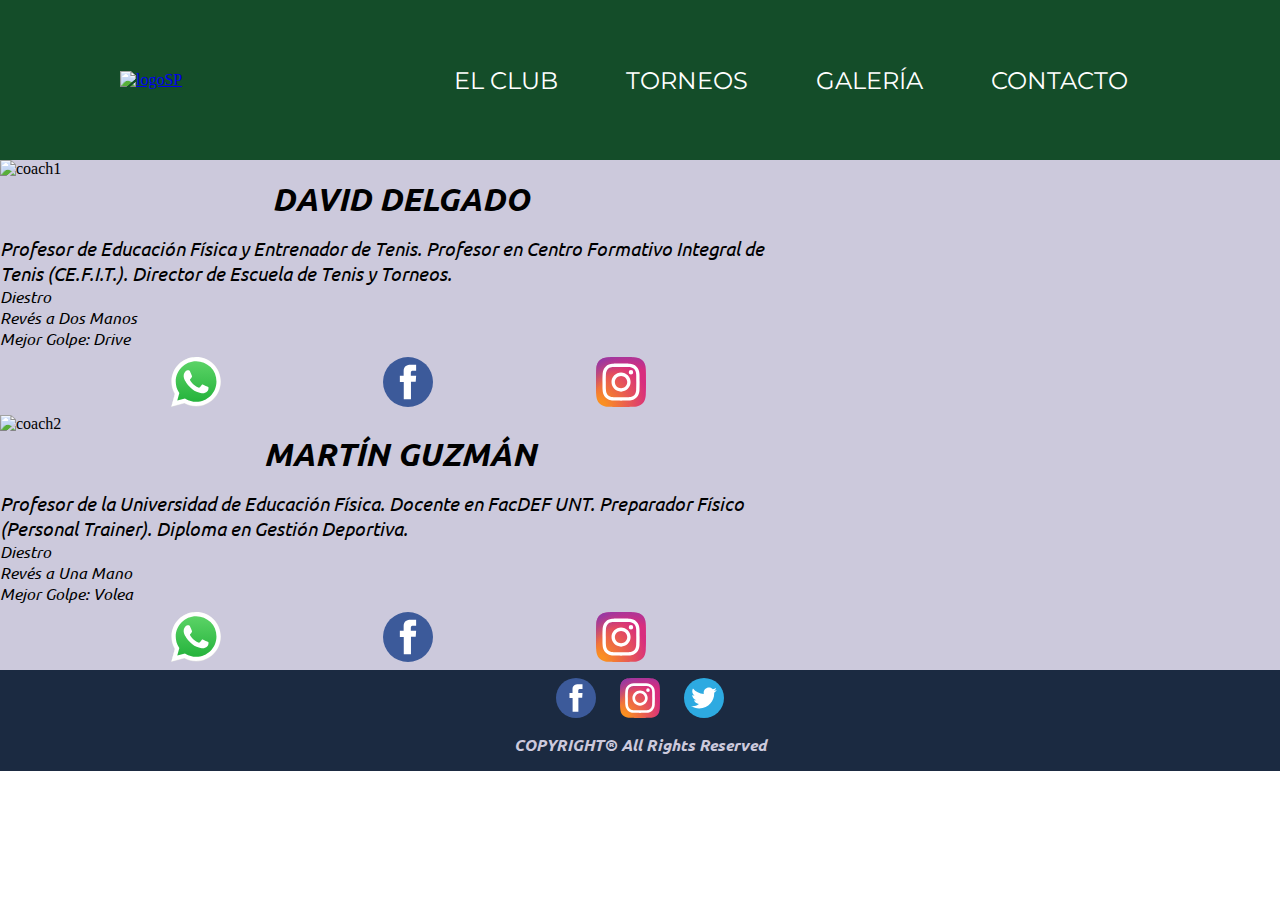
==== html/contacto.html @ 2edca834 "actualizacion de conceptos vistos en la clase de SEO" ====
<!DOCTYPE html>
<html lang="en">
<head>
    <meta charset="UTF-8">
    <meta http-equiv="X-UA-Compatible" content="IE=edge">
    <meta name="viewport" content="width=device-width, initial-scale=1.0">
    <!-- ==========FAVICON========== -->
    <link rel="shortcut icon" href="../images/favicon.ico" type="image/x-icon">
    <!-- ==========BOOTSTRAP========== -->
    <link href="https://cdn.jsdelivr.net/npm/bootstrap@5.3.0/dist/css/bootstrap.min.css" rel="stylesheet" integrity="sha384-9ndCyUaIbzAi2FUVXJi0CjmCapSmO7SnpJef0486qhLnuZ2cdeRhO02iuK6FUUVM" crossorigin="anonymous">
    <!-- ==========CSS STYLESHEET========== -->
    <link rel="stylesheet" href="../css/styles.css">
    <title>Contacto</title>
</head>
<body>
    <header>
        <nav class="nav">
            <div class="logo">
                <a href="../index.html">
                    <img src="../images/logoSP.png" alt="logoSP">
                </a>
            </div>
            <div class="menu">
                <ul class="main-menu">
                    <li><a href="./el-club.html">EL CLUB</a></li>
                    <li><a href="./torneos.html">TORNEOS</a></li>
                    <li><a href="./galeria.html">GALERÍA</a></li>
                    <li><a href="./contacto.html">CONTACTO</a></li>
                </ul>
            </div>
        </nav>
    </header>
    <main>
        <div class="container-contacto">
            <div class="card mx-auto" style="max-width: 50rem;">
                <div class="row">
                    <div class="col-md-4">
                        <img src="../images/coach1.jpg" class="img-fluid rounded-start" alt="coach1">
                    </div>
                    <div class="col-md-8">
                    <div class="card-body">
                    <h4 class="card-title">DAVID DELGADO</h4>
                    <p class="card-text">Profesor de Educación Física y Entrenador de Tenis. Profesor en Centro Formativo Integral de Tenis (CE.F.I.T.). Director de Escuela de Tenis y Torneos.</p>
                    <ul class="list-group list-group-flush">
                        <li class="list-group-item">Diestro</li>
                        <li class="list-group-item">Revés a Dos Manos</li>
                        <li class="list-group-item">Mejor Golpe: Drive</li>
                    </ul>
                    <div class="container-social-media-coach">
                        <img src="../images/whatsapp-logo.svg" alt="logo whatsapp">
                        <img src="../images/facebook-logo.svg" alt="logo facebook">
                        <img src="../images/instagram-logo.svg" alt="logo instagram">
                    </div>
                </div>
              </div>
            </div>
          </div>
          <div class="card mx-auto" style="max-width: 50rem;">
            <div class="row">
              <div class="col-md-4">
                <img src="../images/coach2.jpg" class="img-fluid rounded-start" alt="coach2">
              </div>
              <div class="col-md-8">
                <div class="card-body">
                  <h4 class="card-title">MARTÍN GUZMÁN</h4>
                  <p class="card-text">Profesor de la Universidad de Educación Física. Docente en FacDEF UNT. Preparador Físico (Personal Trainer). Diploma en Gestión Deportiva.</p>
                  <ul class="list-group list-group-flush">
                    <li class="list-group-item">Diestro</li>
                    <li class="list-group-item">Revés a Una Mano</li>
                    <li class="list-group-item">Mejor Golpe: Volea</li>
                  </ul>
                  <div class="container-social-media-coach">
                    <img src="../images/whatsapp-logo.svg" alt="logo whatsapp">
                    <img src="../images/facebook-logo.svg" alt="logo facebook">
                    <img src="../images/instagram-logo.svg" alt="logo instagram">
                </div>
                </div>
              </div>
            </div>
          </div>
        </div>
    </main>
    <footer>
        <div class="container-social-media">
            <img src="../images/facebook-logo.svg" alt="logo facebook">
            <img src="../images/instagram-logo.svg" alt="logo instagram">
            <img src="../images/twitter-logo.svg" alt="logo twitter">
        </div>
        <div class="container-footer">
            <h5>COPYRIGHT® All Rights Reserved</h5>
        </div>
    </footer>
    <script src="https://cdn.jsdelivr.net/npm/bootstrap@5.3.0/dist/js/bootstrap.bundle.min.js" integrity="sha384-geWF76RCwLtnZ8qwWowPQNguL3RmwHVBC9FhGdlKrxdiJJigb/j/68SIy3Te4Bkz" crossorigin="anonymous"></script>
</body>
</html>
---- css/styles.css ----
/* ==========FONTS FAMILIES========== */
@import url("https://fonts.googleapis.com/css2?family=Ubuntu:ital@0;1&display=swap");
@import url("https://fonts.googleapis.com/css2?family=Montserrat&family=Ubuntu:ital@0;1&display=swap");
@import url("https://fonts.googleapis.com/css2?family=Permanent+Marker&display=swap");
/* ==========GENERAL SETTINGS========== */
* {
  padding: 0;
  margin: 0;
}

/* ==========HEADER========== */
.nav {
  display: flex;
  align-items: center;
  justify-content: space-around;
  width: 100vw;
  min-height: 10rem;
  background-color: #144d29;
}
.nav a:hover {
  color: grey;
}

.main-menu li {
  font-size: 1.5rem;
  list-style: none;
  display: inline;
  padding: 2rem;
}
.main-menu a {
  color: white;
  text-decoration: none;
  font-family: "Montserrat", sans-serif;
  font-style: normal;
}

.logo img {
  max-width: 15rem;
}

/* ==========MAIN SECTION========== */
.home-description p {
  position: absolute;
  width: 48vw;
  color: #CCC9DC;
  font-size: 2.4rem;
  font-family: "Ubuntu", sans-serif;
  font-style: italic;
  font-weight: 400;
}

.imagen-principal {
  width: 100vw;
  display: flex;
}

/*==========OBJECTIVES SECTION==========*/
.title-obj {
  display: flex;
  background-color: #CCC9DC;
  width: 100vw;
  justify-content: center;
}
.title-obj h2 {
  font-family: "Permanent Marker", cursive;
  font-style: italic;
  font-size: 3.5rem;
}

.description-obj {
  display: flex;
  background-color: #CCC9DC;
  width: 100vw;
  justify-content: space-evenly;
}
.description-obj h2 {
  font-family: "Permanent Marker", cursive;
  font-style: italic;
  font-size: 3.2rem;
}
.description-obj p {
  font-family: "Ubuntu", sans-serif;
  font-style: italic;
  font-size: 1.3rem;
  padding-left: 2rem;
  padding-right: 2rem;
}

/*==========SPONSORS SECTION==========*/
.sponsors {
  display: flex;
  background-color: #1B2A41;
  justify-content: space-evenly;
  width: 100vw;
  height: 5rem;
  padding-top: 0.5rem;
  padding-bottom: 0.5rem;
}

/* ==========FOOTER========== */
.container-social-media {
  display: flex;
  background-color: #1B2A41;
  height: 2.5rem;
  width: 100vw;
  justify-content: center;
  gap: 1.5rem;
  padding-top: 0.5rem;
  padding-bottom: 0.5rem;
}

.container-footer {
  display: flex;
  background-color: #1B2A41;
  width: 100vw;
  justify-content: center;
  padding-top: 0.5rem;
  padding-bottom: 1rem;
}
.container-footer h5 {
  color: #CCC9DC;
  font-size: 1rem;
  margin: 0;
  font-family: "Ubuntu", sans-serif;
  font-style: italic;
}

/* ==========EL-CLUB========== */
.container-elclub {
  background-color: #CCC9DC;
  width: 100vw;
}
.container-elclub h1, .container-elclub h2 {
  margin-left: 2rem;
  margin-right: 2rem;
  padding: 1rem;
  font-size: 3rem;
  font-family: "Permanent Marker", cursive;
  font-style: italic;
  font-weight: 600;
}
.container-elclub h3 {
  margin-left: 3rem;
  margin-right: 2rem;
  padding: 1rem;
  font-size: 2rem;
  font-family: "Ubuntu", sans-serif;
  font-style: italic;
  font-weight: 400;
}
.container-elclub p, .container-elclub li {
  margin-left: 2rem;
  margin-right: 2rem;
  padding: 1rem;
  font-size: 1.3rem;
  font-family: "Ubuntu", sans-serif;
  font-style: italic;
}

.imagen-club {
  width: 600px;
  border-radius: 1rem;
  margin-left: 15rem;
}

/* ==========TORNEOS========== */
.container-formulario {
  display: flex;
  background-color: #CCC9DC;
  width: 100vw;
  align-items: center;
  justify-content: center;
  font-family: "Ubuntu", sans-serif;
  font-style: italic;
}

fieldset legend {
  font-size: 2.5rem;
  padding: 2rem;
  font-family: "Ubuntu", sans-serif;
  font-style: italic;
}

input {
  border-radius: 5px;
  border: 1px solid #324A5F;
  font-size: 1.2rem;
  font-family: "Ubuntu", sans-serif;
  font-style: italic;
  margin-left: 0.7rem;
}

select {
  border-radius: 5px;
  border: 1px solid #324A5F;
  font-size: 1.2rem;
  font-family: "Ubuntu", sans-serif;
  font-style: italic;
  margin-left: 0.7rem;
}

label {
  font-size: 1.2rem;
  font-family: "Ubuntu", sans-serif;
  font-style: italic;
  margin-left: 1rem;
}

.btn-submit {
  background-color: #324A5F;
  color: white;
  padding: 10px;
  border-radius: 10px;
  margin-left: 1rem;
  font-family: "Ubuntu", sans-serif;
  font-size: 1.2rem;
  cursor: pointer;
}

.btn-reset {
  background-color: #324A5F;
  color: white;
  padding: 10px;
  border-radius: 10px;
  margin-left: 1rem;
  font-family: "Ubuntu", sans-serif;
  font-size: 1.2rem;
  cursor: pointer;
}

.buttoms {
  display: flex;
  width: 100vw;
  justify-content: center;
  padding: 2rem;
  background-color: #CCC9DC;
}

/* ==========GALERIA========== */
.container-galeria {
  display: flex;
  flex-wrap: wrap;
  justify-content: space-evenly;
  width: 100vw;
  gap: 1rem;
  padding: 1rem;
  background-color: #CCC9DC;
}

.imagen-galeria {
  width: 400px;
  border-radius: 1rem;
  margin-left: 0.5rem;
  margin-right: 0.5rem;
}

/* ==========CONTACTO========== */
.container-contacto {
  background-color: #CCC9DC;
  width: 100vw;
}

.container-social-media-coach {
  display: flex;
  padding: 0.5rem;
  height: 50px;
  width: 100%;
  justify-content: space-evenly;
}

.card-title {
  font-family: "Ubuntu", sans-serif;
  font-style: italic;
  margin: 0;
  font-size: 2rem;
  text-align: center;
  padding-bottom: 1rem;
}

.card-text {
  font-family: "Ubuntu", sans-serif;
  font-style: italic;
  margin: 0;
  font-size: 1.2rem;
  font-weight: lighter;
}

.list-group-item {
  font-family: "Ubuntu", sans-serif;
  font-style: italic;
  margin: 0;
  font-size: 1rem;
}

/* ==========SECTION RESPONSIVE========== */
@media (max-width: 768px) {
  .main-menu {
    padding-left: 0;
  }
  .main-menu li {
    font-size: 1.5rem;
    list-style: none;
    display: flex;
    flex-direction: column;
    text-align: center;
    padding: 0.5rem;
  }
  .title-obj h2 {
    font-family: "Permanent Marker", cursive;
    font-style: italic;
    font-size: 2rem;
  }
  .description-obj h2 {
    font-family: "Permanent Marker", cursive;
    font-style: italic;
    font-size: 1.5rem;
  }
  .description-obj p {
    font-family: "Ubuntu", sans-serif;
    font-style: italic;
    font-size: 0.9rem;
    padding-left: 2rem;
    padding-right: 2rem;
  }
  .sponsors {
    display: flex;
    flex-direction: column;
    background-color: #1B2A41;
    justify-content: center;
    align-items: center;
    height: auto;
  }
  .sponsors .sponsor-img {
    width: 200px;
    padding: 1rem;
  }
  fieldset legend {
    text-align: center;
    font-size: 2.5rem;
    padding: 2rem;
    font-family: "Ubuntu", sans-serif;
    font-style: italic;
  }
  .imagen-club {
    width: 300px;
    border-radius: 1rem;
    margin-left: 2rem;
  }
}

/*# sourceMappingURL=styles.css.map */
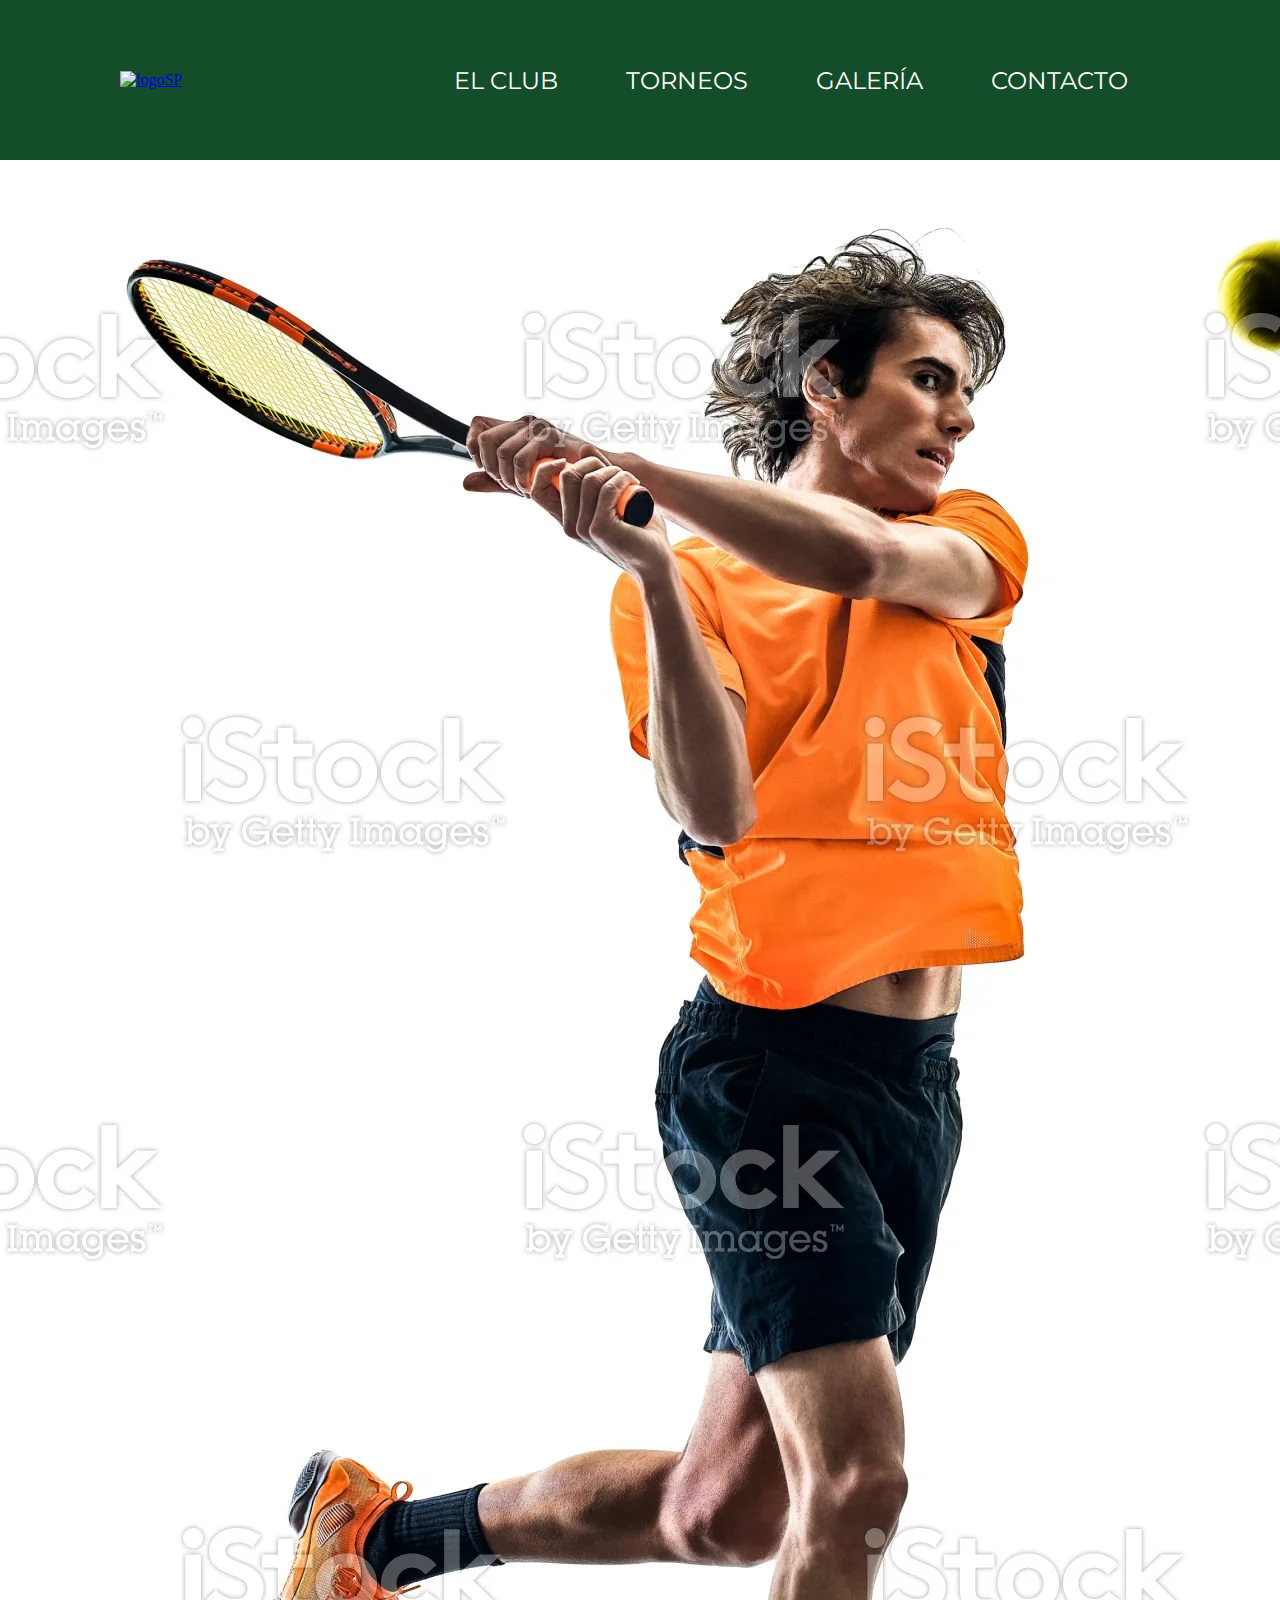
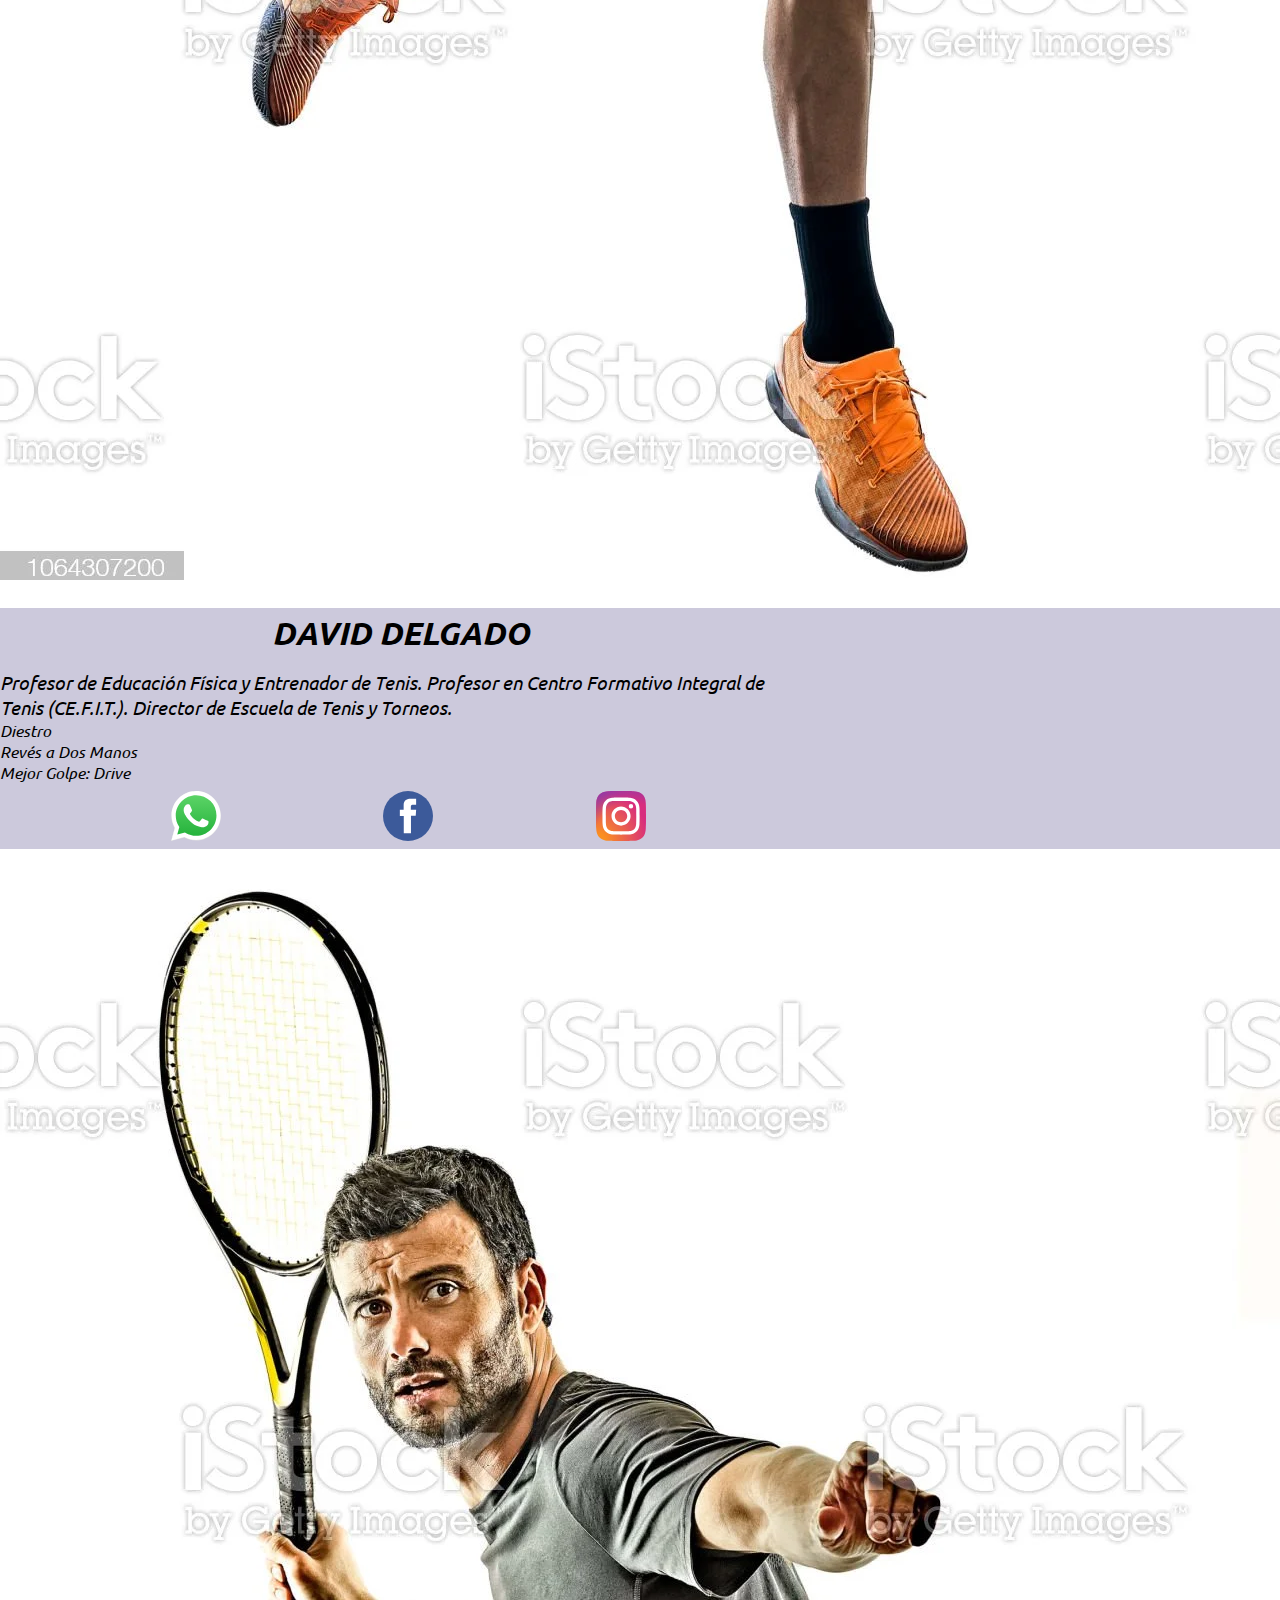
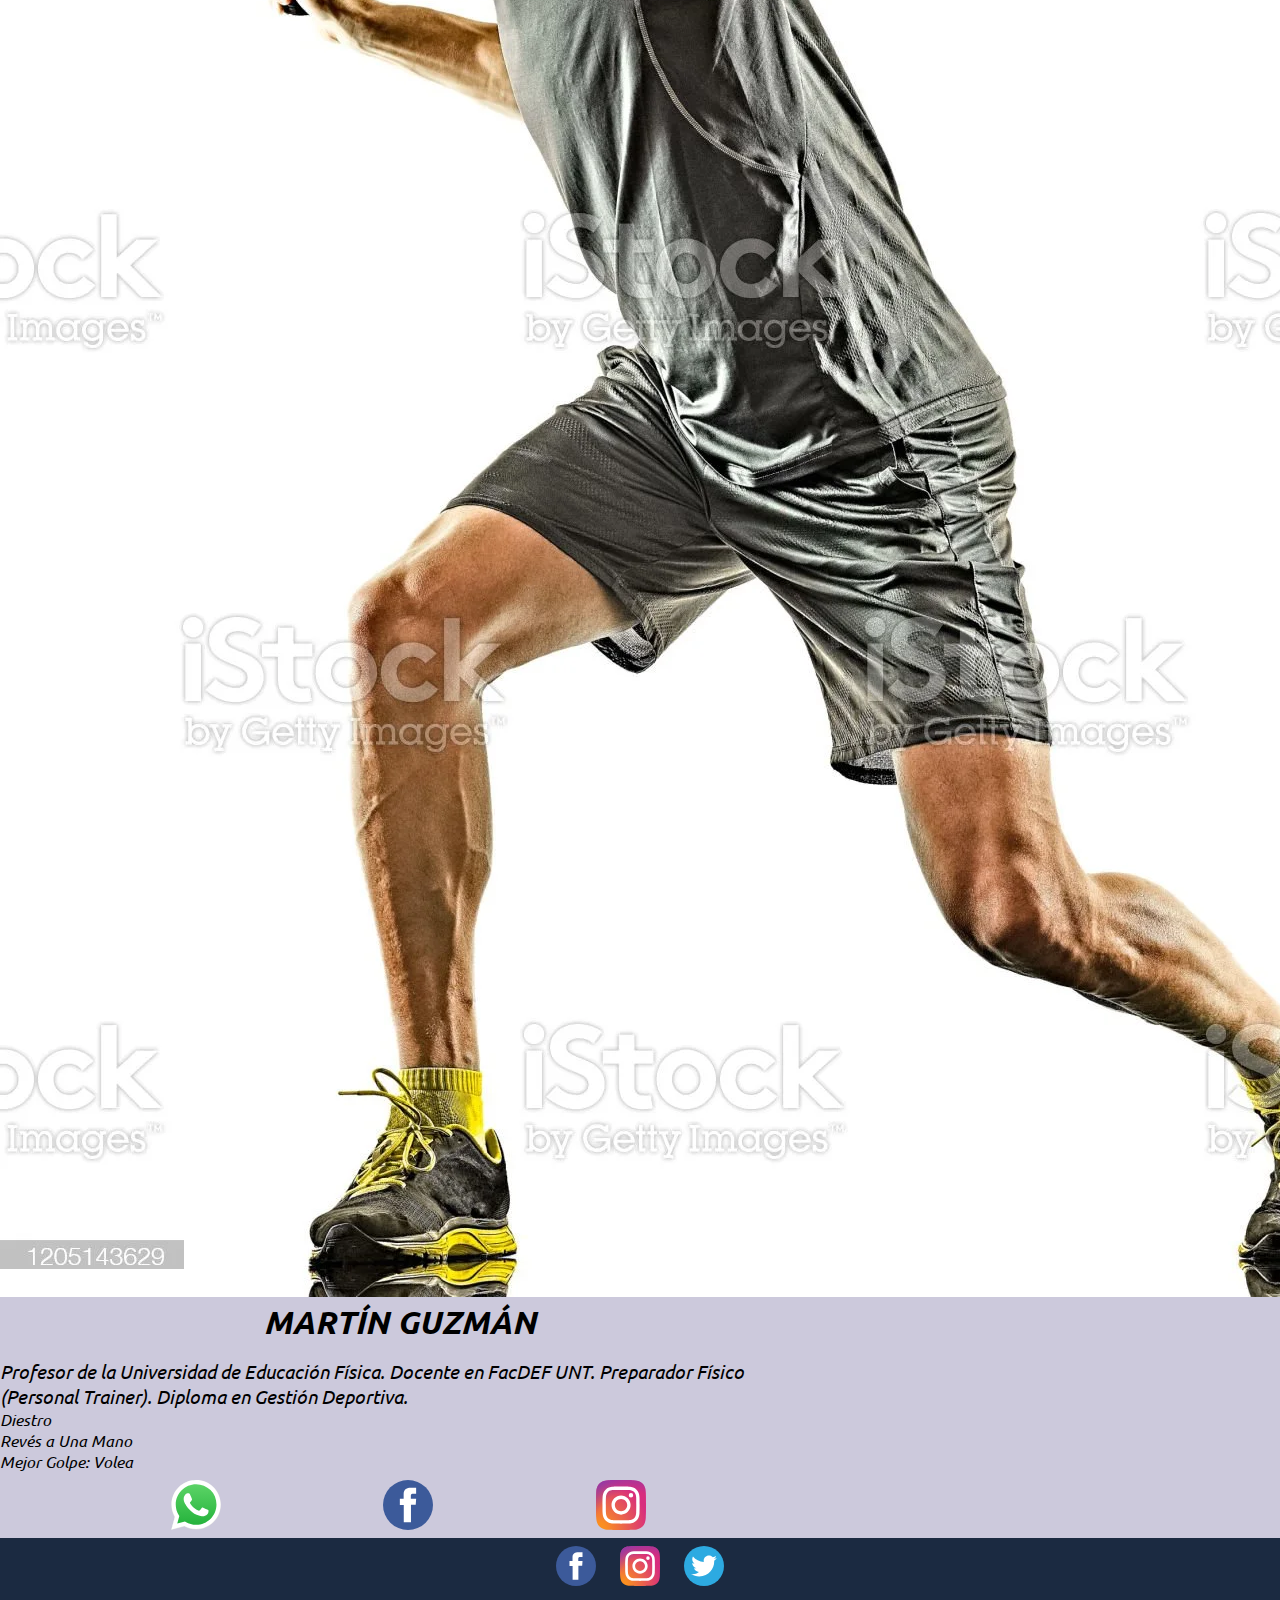
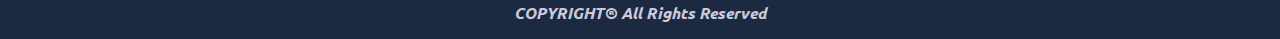
==== commit bad13098: "agregado de SEO y correcciones de la ultima entrega" ====
--- a/html/contacto.html
+++ b/html/contacto.html
@@ -32,10 +32,10 @@
     </header>
     <main>
         <div class="container-contacto">
-            <div class="card mx-auto" style="max-width: 50rem;">
+            <div class="card mx-auto px-3" style="max-width: 50rem;">
                 <div class="row">
                     <div class="col-md-4">
-                        <img src="../images/coach1.jpg" class="img-fluid rounded-start" alt="coach1">
+                        <img src="../images/coach1.webp" class="img-fluid rounded-start" alt="foto ilustrativa coach1">
                     </div>
                     <div class="col-md-8">
                     <div class="card-body">
@@ -55,10 +55,10 @@
               </div>
             </div>
           </div>
-          <div class="card mx-auto" style="max-width: 50rem;">
+          <div class="card mx-auto px-3" style="max-width: 50rem;">
             <div class="row">
               <div class="col-md-4">
-                <img src="../images/coach2.jpg" class="img-fluid rounded-start" alt="coach2">
+                <img src="../images/coach2.webp" class="img-fluid rounded-start" alt="foto ilustrativa coach2">
               </div>
               <div class="col-md-8">
                 <div class="card-body">
@@ -90,6 +90,7 @@
             <h5>COPYRIGHT® All Rights Reserved</h5>
         </div>
     </footer>
+    <!-- ==========SCRIPT JS BOOTSTRAP========== -->
     <script src="https://cdn.jsdelivr.net/npm/bootstrap@5.3.0/dist/js/bootstrap.bundle.min.js" integrity="sha384-geWF76RCwLtnZ8qwWowPQNguL3RmwHVBC9FhGdlKrxdiJJigb/j/68SIy3Te4Bkz" crossorigin="anonymous"></script>
 </body>
 </html>--- a/css/styles.css
+++ b/css/styles.css
@@ -134,30 +134,29 @@
   margin-left: 2rem;
   margin-right: 2rem;
   padding: 1rem;
-  font-size: 3rem;
+  font-size: 3.2rem;
   font-family: "Permanent Marker", cursive;
   font-style: italic;
   font-weight: 600;
 }
 .container-elclub h3 {
-  margin-left: 3rem;
-  margin-right: 2rem;
+  margin-left: 1rem;
+  margin-right: 1rem;
   padding: 1rem;
   font-size: 2rem;
   font-family: "Ubuntu", sans-serif;
   font-style: italic;
-  font-weight: 400;
+  font-weight: 600;
 }
 .container-elclub p, .container-elclub li {
-  margin-left: 2rem;
-  margin-right: 2rem;
+  margin-left: 1rem;
+  margin-right: 1rem;
   padding: 1rem;
   font-size: 1.3rem;
   font-family: "Ubuntu", sans-serif;
   font-style: italic;
 }
-
-.imagen-club {
+.container-elclub .imagen-club {
   width: 600px;
   border-radius: 1rem;
   margin-left: 15rem;
@@ -250,8 +249,8 @@
 .imagen-galeria {
   width: 400px;
   border-radius: 1rem;
-  margin-left: 0.5rem;
-  margin-right: 0.5rem;
+  margin-left: 1rem;
+  margin-right: 1rem;
 }
 
 /* ==========CONTACTO========== */
@@ -342,7 +341,7 @@
     font-style: italic;
   }
   .imagen-club {
-    width: 300px;
+    width: 200px;
     border-radius: 1rem;
     margin-left: 2rem;
   }
